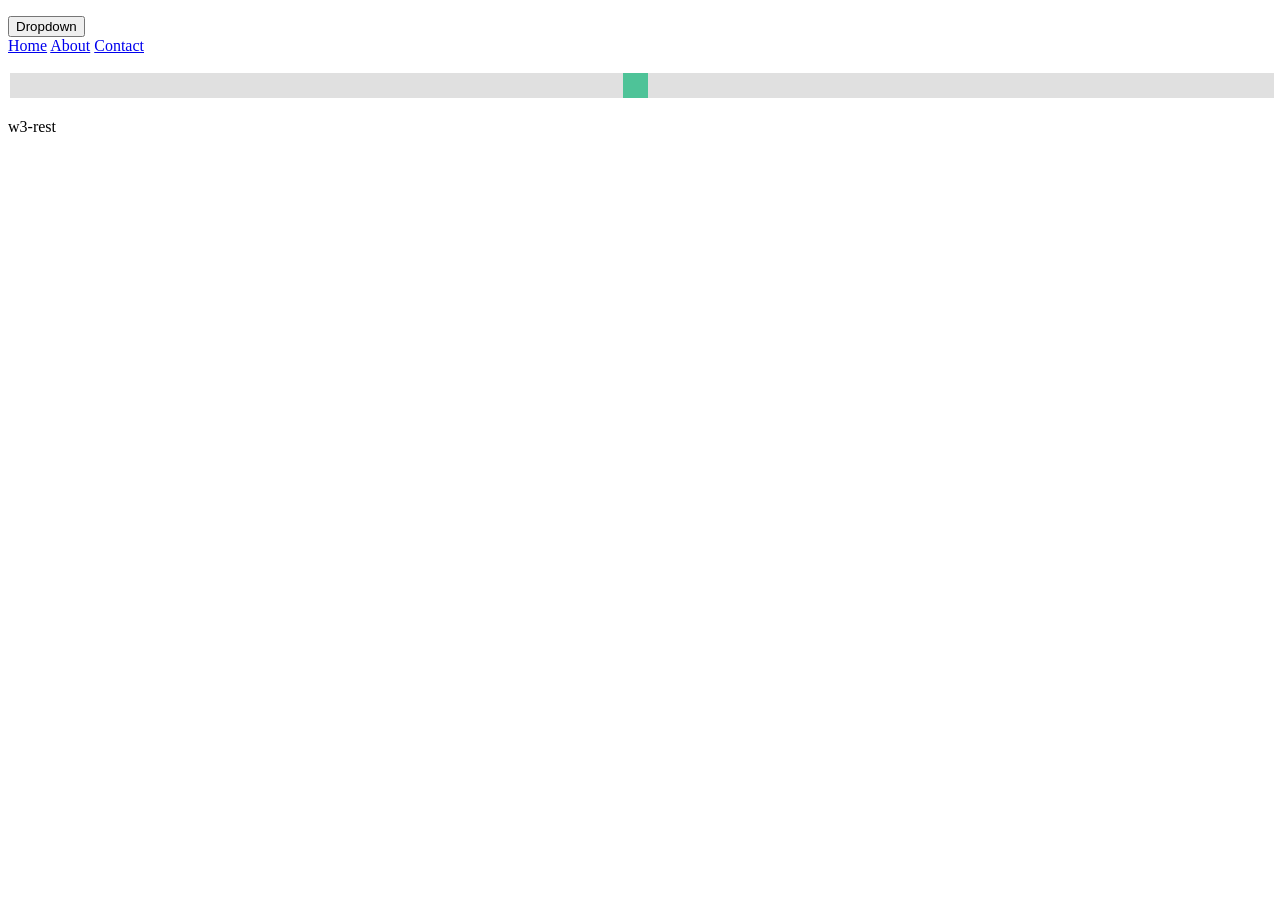
==== app/embeds/index.html @ a3a1ca4e "first commit" ====
<!DOCTYPE html>
<html lang="en">

<head>
    <meta charset="UTF-8">
    <meta name="viewport" content="width=device-width, initial-scale=1.0">
    <link rel="stylesheet" href="w3.css">
    <link rel="stylesheet" href="slide.css">
    <link rel="stylesheet" href="dropdown.css">
    <title>LZRIMG</title>
</head>

<body>
    <div class="w3-row">
        <div class="w3-col w3-quarter w3-padding">
            <p>
            <div class="dropdown">
                <button onclick="myFunction()" class="dropbtn">Dropdown</button>
                <div id="myDropdown" class="dropdown-content">
                    <a href="#home">Home</a>
                    <a href="#about">About</a>
                    <a href="#contact">Contact</a>
                </div>
            </div>
            </p>
            <p>
                <input type="range" min="1" max="100" value="50" class="slider" id="myRange">
            </p>
        </div>
        <div class="w3-rest w3-padding w3-green">
            <p>w3-rest</p>
        </div>
    </div>

    <script>
        /* When the user clicks on the button, 
        toggle between hiding and showing the dropdown content */
        function myFunction() {
            document.getElementById("myDropdown").classList.toggle("show");
        }

        // Close the dropdown if the user clicks outside of it
        window.onclick = function (event) {
            if (!event.target.matches('.dropbtn')) {
                var dropdowns = document.getElementsByClassName("dropdown-content");
                var i;
                for (i = 0; i < dropdowns.length; i++) {
                    var openDropdown = dropdowns[i];
                    if (openDropdown.classList.contains('show')) {
                        openDropdown.classList.remove('show');
                    }
                }
            }
        }
    </script>

</body>

</html>
---- app/embeds/slide.css ----
.slidecontainer {
  width: 100%;
}

.slider {
  -webkit-appearance: none;
  width: 100%;
  height: 25px;
  background: #d3d3d3;
  outline: none;
  opacity: 0.7;
  -webkit-transition: .2s;
  transition: opacity .2s;
}

.slider:hover {
  opacity: 1;
}

.slider::-webkit-slider-thumb {
  -webkit-appearance: none;
  appearance: none;
  width: 25px;
  height: 25px;
  background: #04AA6D;
  cursor: pointer;
}

.slider::-moz-range-thumb {
  width: 25px;
  height: 25px;
  background: #04AA6D;
  cursor: pointer;
}
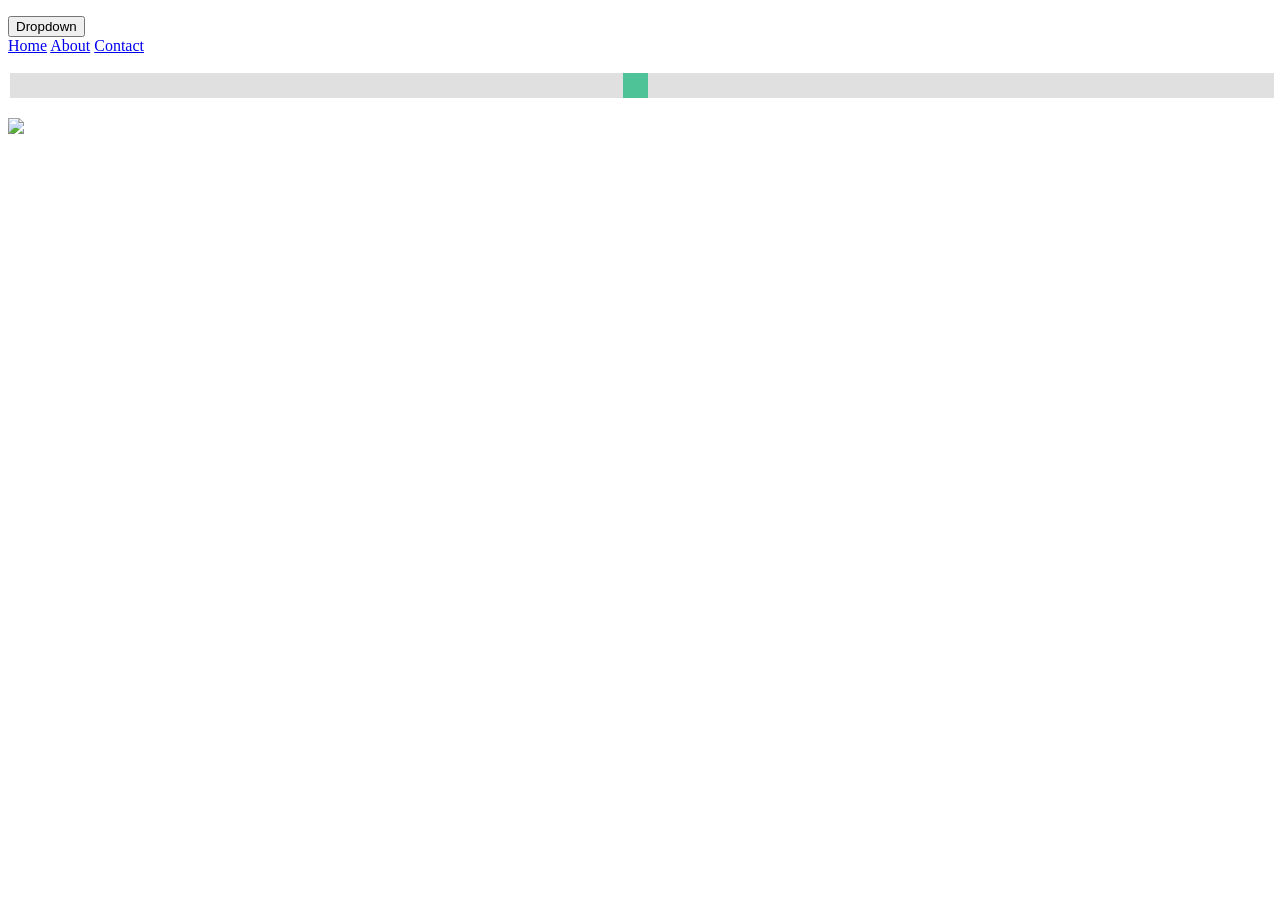
==== commit 2e425ab9: "add image handling and responsive design; implement image serving and error handling" ====
--- a/app/embeds/index.html
+++ b/app/embeds/index.html
@@ -7,6 +7,7 @@
     <link rel="stylesheet" href="w3.css">
     <link rel="stylesheet" href="slide.css">
     <link rel="stylesheet" href="dropdown.css">
+    <link rel="stylesheet" href="lzr.css">
     <title>LZRIMG</title>
 </head>
 
@@ -27,8 +28,8 @@
                 <input type="range" min="1" max="100" value="50" class="slider" id="myRange">
             </p>
         </div>
-        <div class="w3-rest w3-padding w3-green">
-            <p>w3-rest</p>
+        <div class="w3-rest w3-padding w3-black responsive-container">
+            <p><img src="/images/i.png"></p>
         </div>
     </div>
 
--- a/app/embeds/lzr.css
+++ b/app/embeds/lzr.css
@@ -0,0 +1,8 @@
+.responsive-container {
+  width: 50%; /* Example: the div takes up half the page width */
+}
+
+.responsive-container img {
+  max-width: 100%; /* Ensures image doesn't exceed container width */
+  height: auto;    /* Maintains aspect ratio */
+}
